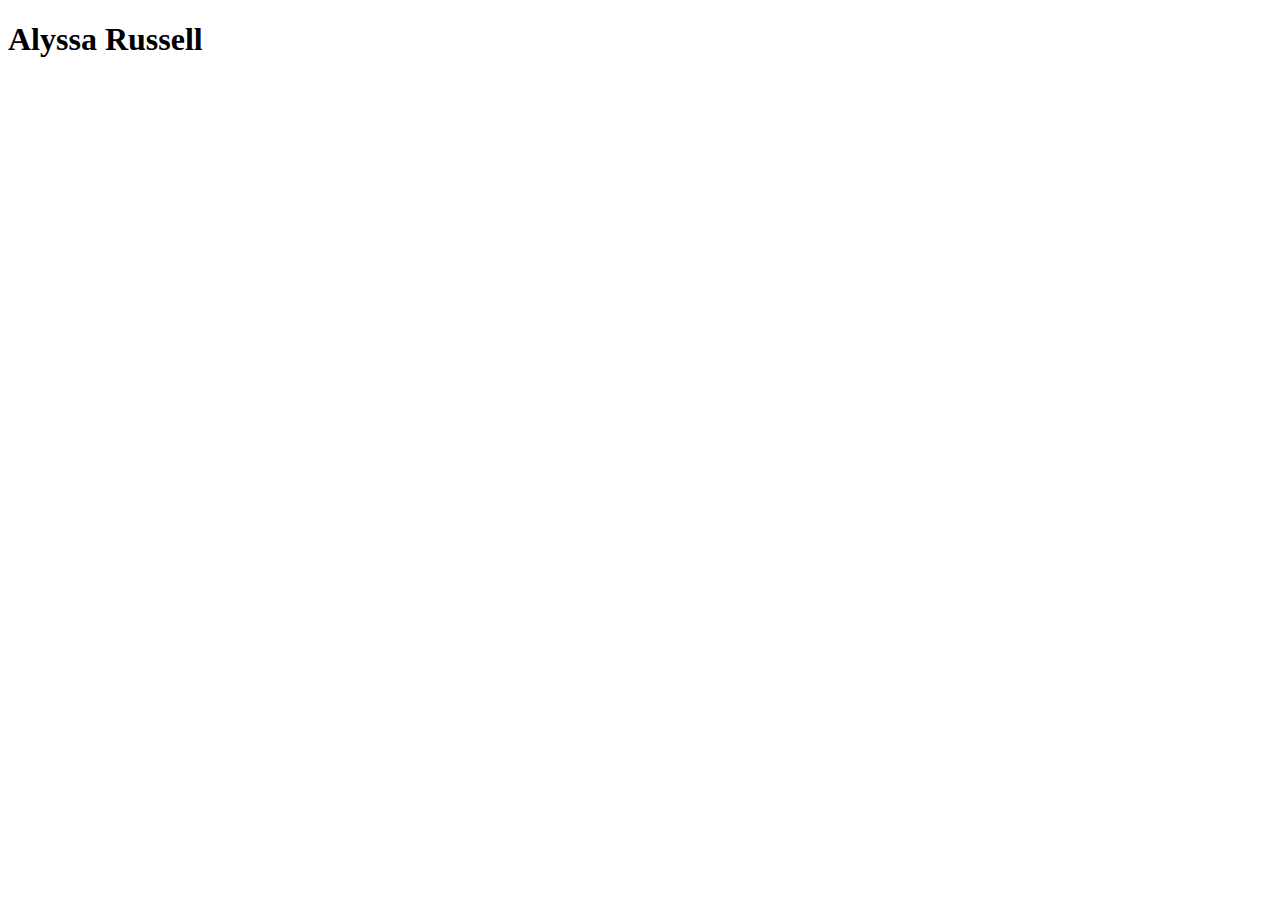
==== Portfolio/index.html @ 34eab889 "Basic HTML starting point" ====
<!DOCTYPE html>
<html lang="en">
  <head>
    <meta charset="utf-8" />
    <meta name="viewport" content="width=device-width, initial-scale=1" />
    <title>Alyssa Russell's Personal Website 2021</title>
    <!-- <link rel="stylesheet" href="styles/normalize.css" />
    <link rel="stylesheet" href="styles/main.css" />
    <link rel="icon" href="images/favicon.png" /> -->
  </head>
  <body>
    <!-- Your content goes here -->
    <!-- <script src="scripts/main.js"></script> -->
    <h1>Alyssa Russell</h1>
  </body>
</html>
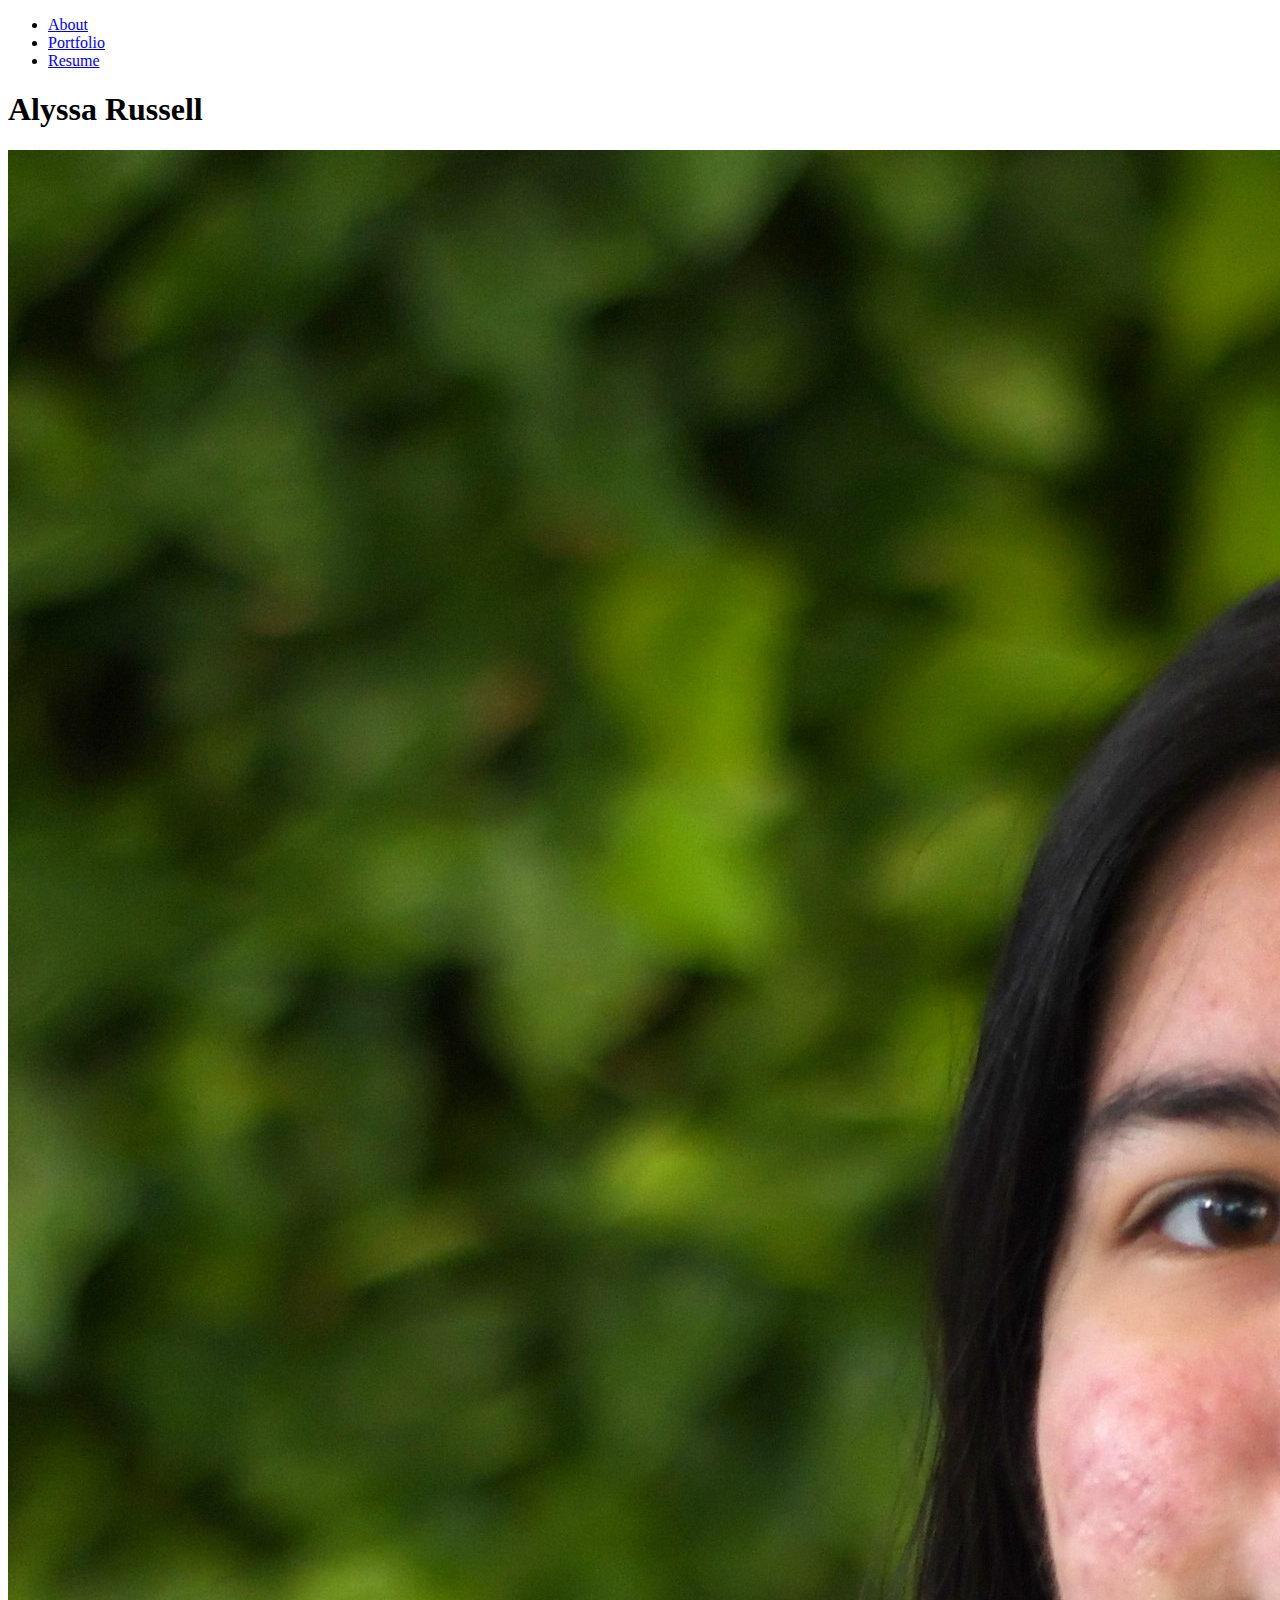
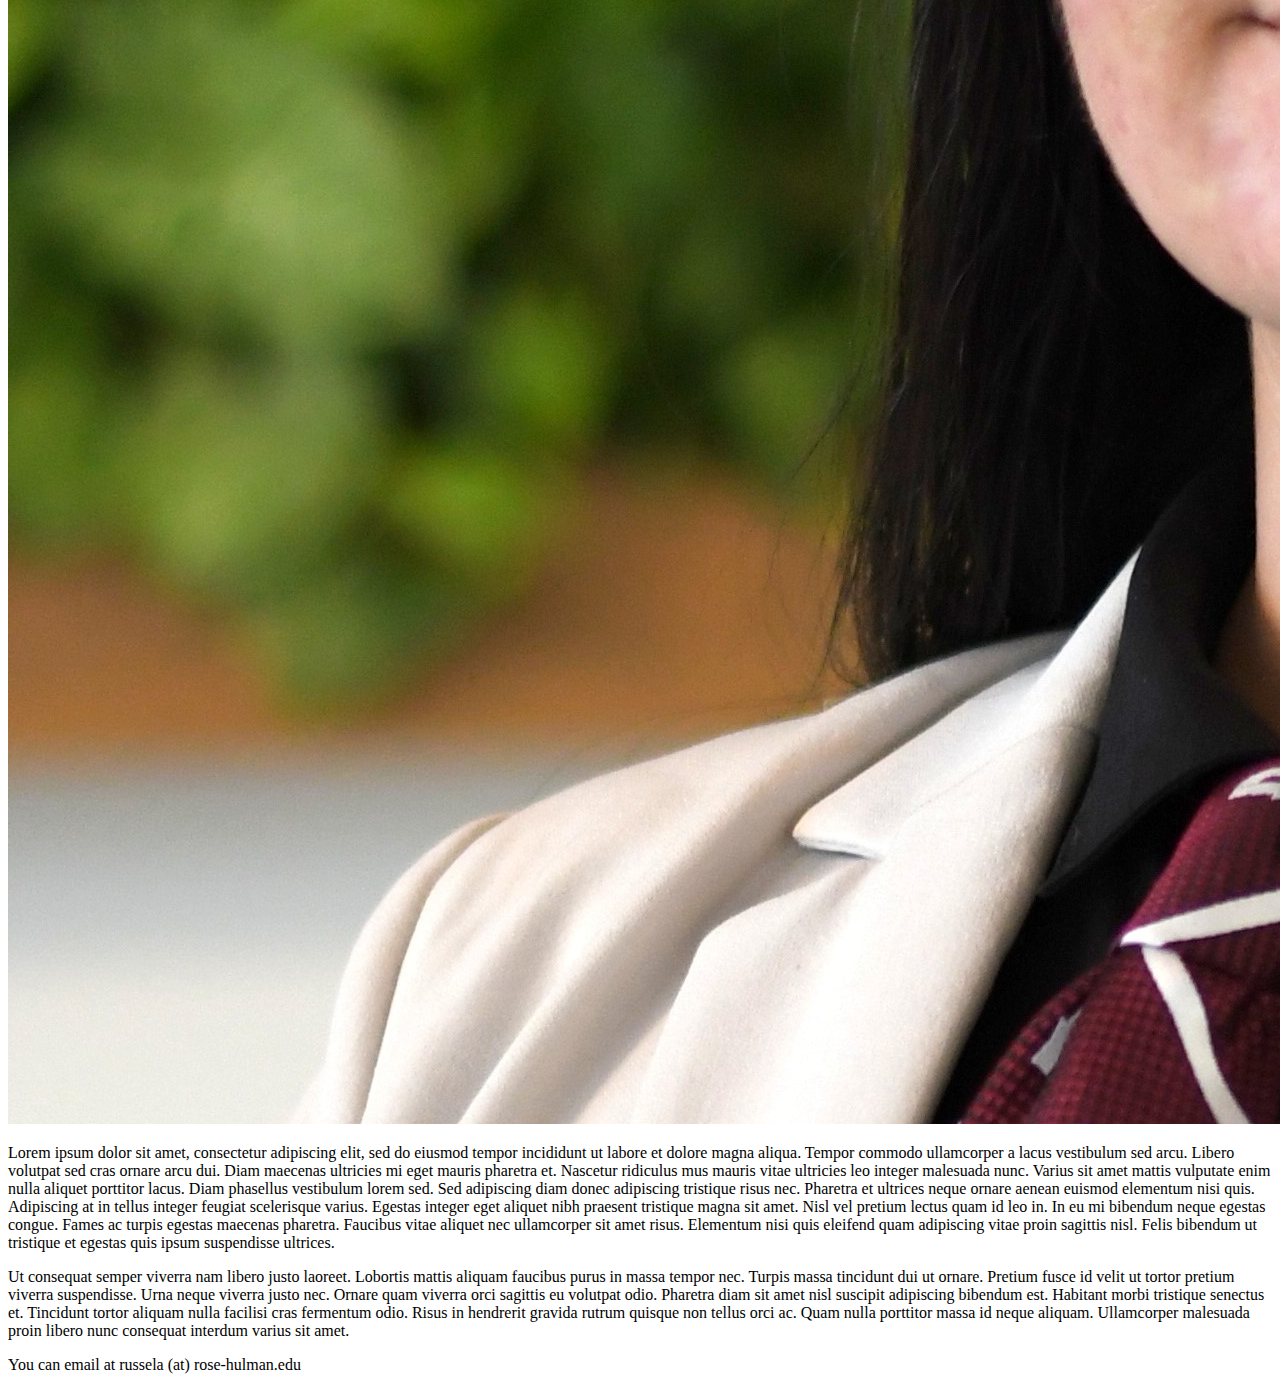
==== commit c3be3ce8: "Basic markup of about page" ====
--- a/Portfolio/index.html
+++ b/Portfolio/index.html
@@ -8,9 +8,36 @@
     <link rel="stylesheet" href="styles/main.css" />
     <link rel="icon" href="images/favicon.png" /> -->
   </head>
-  <body>
-    <!-- Your content goes here -->
-    <!-- <script src="scripts/main.js"></script> -->
+  <body id="about">
+    <nav>
+      <ul>
+        <li><a href="index.html">About</a></li>
+        <li><a href="portfolio.html">Portfolio</a></li>
+        <li><a href="resume.html">Resume</a></li>
+      </ul>
+    </nav>
+    <main>
     <h1>Alyssa Russell</h1>
-  </body>
+    <img src="images/Profile_2.JPG" />
+    <p>Lorem ipsum dolor sit amet, consectetur adipiscing elit, sed do eiusmod tempor incididunt ut labore et dolore magna aliqua. 
+      Tempor commodo ullamcorper a lacus vestibulum sed arcu. Libero volutpat sed cras ornare arcu dui. Diam maecenas ultricies mi eget mauris pharetra et. 
+      Nascetur ridiculus mus mauris vitae ultricies leo integer malesuada nunc. Varius sit amet mattis vulputate enim nulla aliquet porttitor lacus. 
+      Diam phasellus vestibulum lorem sed. Sed adipiscing diam donec adipiscing tristique risus nec. 
+      Pharetra et ultrices neque ornare aenean euismod elementum nisi quis. Adipiscing at in tellus integer feugiat scelerisque varius. 
+      Egestas integer eget aliquet nibh praesent tristique magna sit amet. Nisl vel pretium lectus quam id leo in. 
+      In eu mi bibendum neque egestas congue. Fames ac turpis egestas maecenas pharetra. 
+      Faucibus vitae aliquet nec ullamcorper sit amet risus. Elementum nisi quis eleifend quam adipiscing vitae proin sagittis nisl. 
+      Felis bibendum ut tristique et egestas quis ipsum suspendisse ultrices.</p>
+
+     <p>Ut consequat semper viverra nam libero justo laoreet. Lobortis mattis aliquam faucibus purus in massa tempor nec. 
+       Turpis massa tincidunt dui ut ornare. Pretium fusce id velit ut tortor pretium viverra suspendisse. Urna neque viverra justo nec. 
+       Ornare quam viverra orci sagittis eu volutpat odio. Pharetra diam sit amet nisl suscipit adipiscing bibendum est. 
+       Habitant morbi tristique senectus et. Tincidunt tortor aliquam nulla facilisi cras fermentum odio. 
+       Risus in hendrerit gravida rutrum quisque non tellus orci ac. Quam nulla porttitor massa id neque aliquam. 
+       Ullamcorper malesuada proin libero nunc consequat interdum varius sit amet.</p>
+      </main>
+      <footer>
+        You can email at russela (at) rose-hulman.edu 
+      </footer>
+      </body>
 </html>
